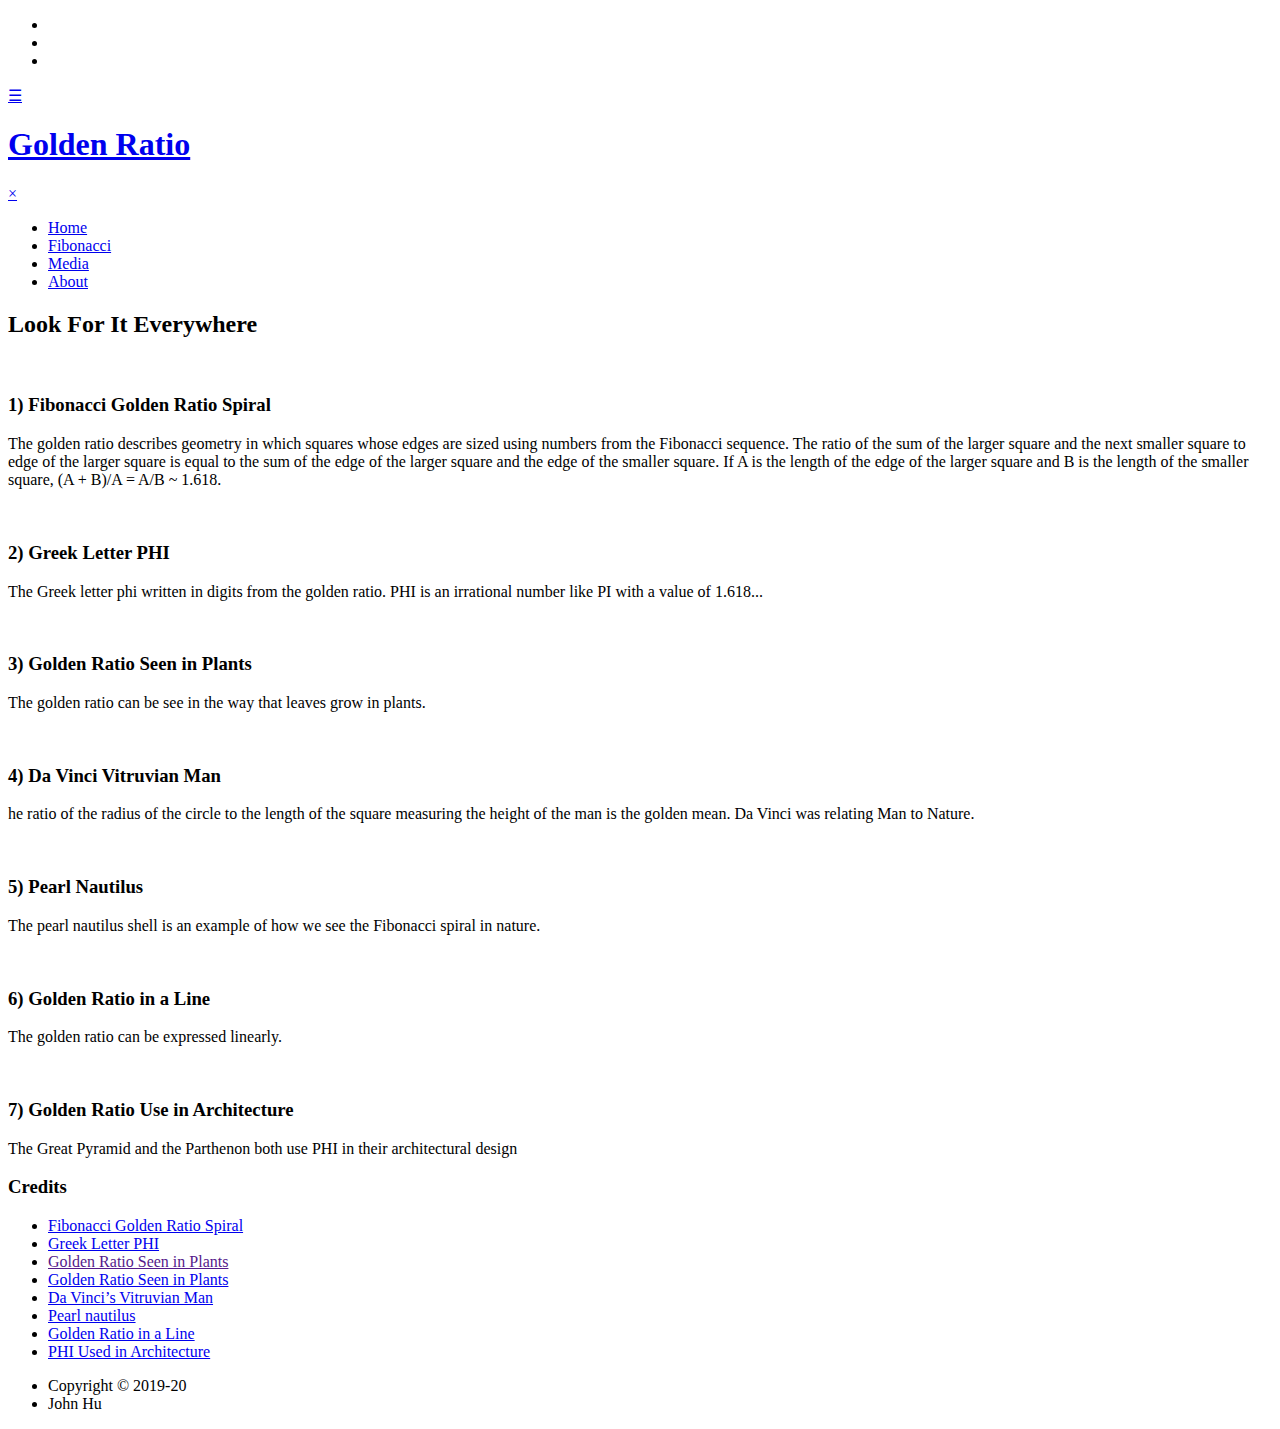
==== index.html @ 76cdd55d "updated html files" ====
<!DOCTYPE html>
<html lang="en">

<head>
    <meta charset="UTF-8">
    <!-- TODO add title -->
    <title>Golden Ratio</title>
    <!-- TODO add tags to support responsive website -->
    <meta name="viewport" content="width=device-width, initial-scale=1.0">
    <meta http-equiv="X-UA-Compatible" content="ie=edge">
    <link rel="stylesheet" href="https://use.fontawesome.com/releases/v5.6.3/css/all.css"
        integrity="sha384-UHRtZLI+pbxtHCWp1t77Bi1L4ZtiqrqD80Kn4Z8NTSRyMA2Fd33n5dQ8lWUE00s/" crossorigin="anonymous">
    <link href="https://fonts.googleapis.com/css?family=Montserrat%7CUbuntu" rel="stylesheet">
    <link rel="stylesheet" href="css/style.css">
    <!-- TODO add favicon -->
    <link rel="icon" type="image/png" href="images/phi_640.png">
</head>

<body>
    <ul class="icon-bar">
        <!-- TODO add list items with fontawesome icons -->
        <li>
            <a target="_blank" href="https://www.facebook.com" class="facebook"><i class="fab fa-facebook"></i></a>
        </li>
        <li>
            <a target="_blank" href="https://www.twitter.com" class="twitter"><i class="fab fa-twitter"></i></a>
        </li>
        <li>
            <a target="_blank" href="https://www.github.com" class="github"><i class="fab fa-github"></i></a>
        </li>
    </ul>


    <div class="container">
        <header class="header">
            <!-- TODO add hamburger and brand to all headers -->
            <a class="toggle open" href="#nav">&#9776;</a>
            <h1 class="brand"><a href="./index.html">Golden Ratio</a></h1>
        </header>

        <nav id="nav">
            <a class="toggle close" href="#">×</a>
            <ul>
                <!-- TODO add list items with navigation and set current page active -->
                <li class="active">
                    <a href="#">Home</a>
                </li>
                <li class="">
                    <a href="fibonacci.html">Fibonacci</a>
                </li>
                <li>
                    <a href="media.html">Media</a>
                </li>
                <li>
                    <a href="about.html">About</a>
                </li>
            </ul>
        </nav>
        <section role="main">
            <h2>Look For It Everywhere</h2>
            <div class="golden-mason">
                <article>
                    <img alt="" src="images/fibonacci-spiral.png">
                    <h3>1) Fibonacci Golden Ratio Spiral</h3>
                    <p>The golden ratio describes geometry in which squares whose edges are sized using numbers from the
                        Fibonacci sequence. The ratio of the sum of the larger square and the next smaller square to
                        edge
                        of the larger square is equal to the sum of the edge of the larger square and the edge of the
                        smaller square. If A is the length of the edge of the larger square and B is the length of the
                        smaller square, (A + B)/A = A/B ~ 1.618.
                    </p>
                </article>
                <article>
                    <img alt="" src="images/phi_with_golden_ratio_digits.png">
                    <h3>2) Greek Letter PHI</h3>
                    <p>The Greek letter phi written in digits from the golden ratio. PHI is an irrational number like PI
                        with a value of 1.618...
                    </p>
                </article>
                <article>
                    <img alt="" src="images/golden-ratio-leaf.jpeg">
                    <h3>3) Golden Ratio Seen in Plants</h3>
                    <p>The golden ratio can be see in the way that leaves grow in plants.
                    </p>
                </article>
                <article>
                    <img alt="" src="images/vitruvian.jpg">
                    <h3>4) Da Vinci Vitruvian Man</h3>
                    <p>he ratio of the radius of the circle to the length of the square measuring the height of the man
                        is
                        the golden mean. Da Vinci was relating Man to Nature.</p>
                </article>
                <article>
                    <img alt="" src="images/pearl-nautilus-shell.jpg">
                    <h3>5) Pearl Nautilus</h3>
                    <p>The pearl nautilus shell is an example of how we see the Fibonacci spiral in nature.</p>
                </article>
                <article>
                    <img alt="" src="images/golden-ratio-line.png">
                    <h3>6) Golden Ratio in a Line</h3>
                    <p>The golden ratio can be expressed linearly.
                    </p>
                </article>
                <article>
                    <img alt="" src="images/golden-ratio-architecture.jpg">
                    <h3>7) Golden Ratio Use in Architecture</h3>
                    <p>The Great Pyramid and the Parthenon both use PHI in their architectural design</p>
                </article>
            </div>
        </section>

        <aside>
            <h3>Credits</h3>
            <div class="credits">
            <ul>
                <li><a href="https://pixabay.com/en/fibonacci-golden-ratio-3594147/
                            " target="_blank">Fibonacci Golden Ratio Spiral</a></li>
                <li><a href="https://commons.wikimedia.org/wiki/File:phi_with_golden_ratio_digits.PNG"
                        target="_blank">Greek
                        Letter PHI</a></li>
                <li><a href="" target="_blank">Golden Ratio Seen in Plants</a></li>

                <li><a href="https://pixabay.com/en/pi-golden-ratio-sacred-geometry-1458972/
                            " target="_blank">Golden Ratio Seen in Plants</a></li>

                <li><a href="https://commons.wikimedia.org/wiki/File:0_The_Vitruvian_Man_-_by_Leonardo_da_Vinci.jpg
                            " target="_blank">Da Vinci’s Vitruvian Man</a></li>

                <li><a href="https://www.goodfreephotos.com/" target="_blank">Pearl nautilus</a></li>

                <li><a href="https://commons.wikimedia.org/wiki/File:Golden_ratio_line.svg
                            " target="_blank">Golden Ratio in a Line
                    </a></li>
                <li><a href="https://commons.wikimedia.org/wiki/File:Golden-ratio.jpg" target="_blank">PHI Used in
                        Architecture
                    </a></li>
            </ul>
            </div>
        </aside>

        <footer>
            <!-- TODO add footer contents -->
            <ul class="copyright">
                <li>Copyright &copy; 2019-20</li>
                <li>John Hu</li>
            </ul>
        </footer>
    </div>

</body>

</html>
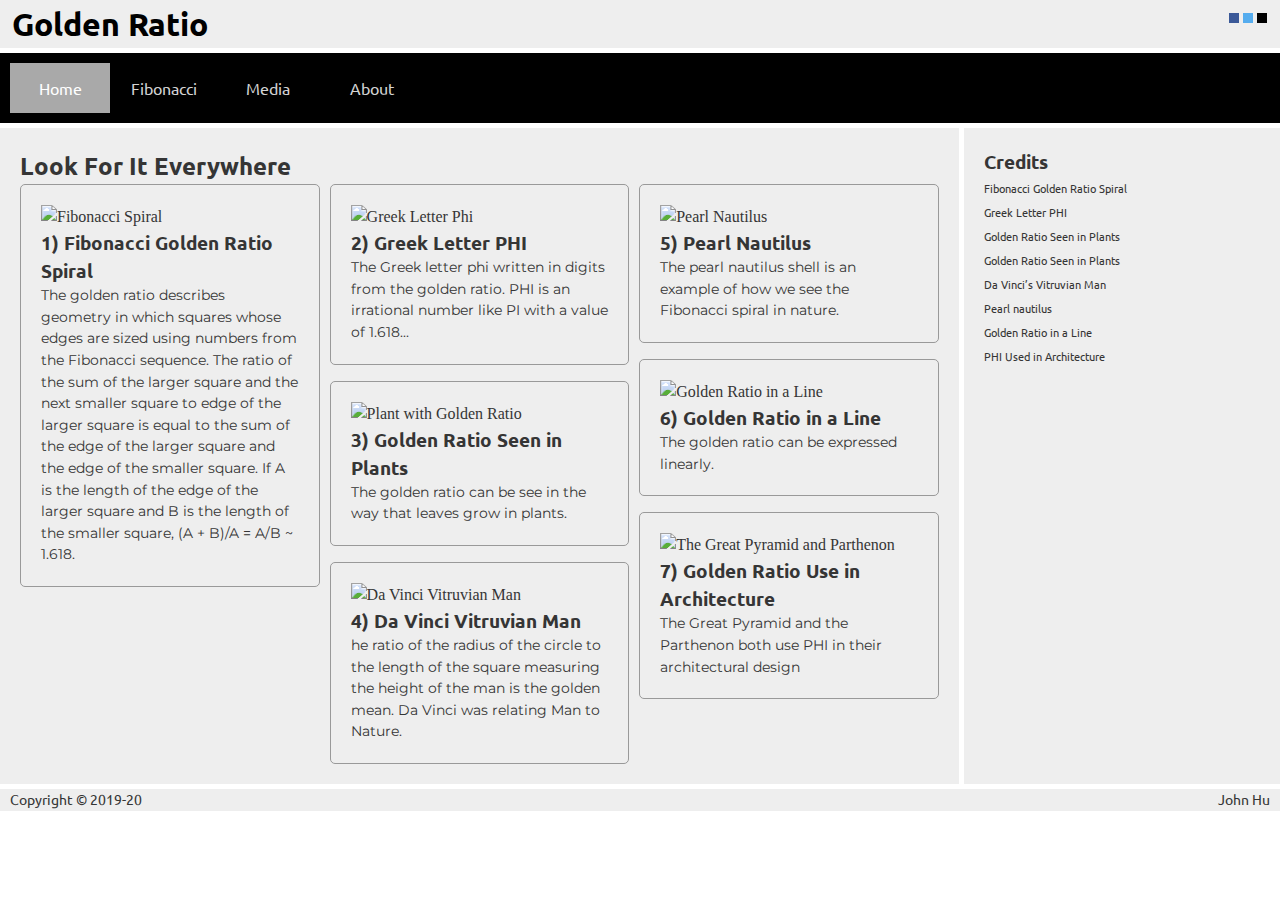
==== commit 7836bf97: "updated HTML and CSS" ====
--- a/index.html
+++ b/index.html
@@ -60,7 +60,7 @@
             <h2>Look For It Everywhere</h2>
             <div class="golden-mason">
                 <article>
-                    <img alt="" src="images/fibonacci-spiral.png">
+                    <img alt="Fibonacci Spiral" src="images/fibonacci-spiral.png">
                     <h3>1) Fibonacci Golden Ratio Spiral</h3>
                     <p>The golden ratio describes geometry in which squares whose edges are sized using numbers from the
                         Fibonacci sequence. The ratio of the sum of the larger square and the next smaller square to
@@ -71,38 +71,38 @@
                     </p>
                 </article>
                 <article>
-                    <img alt="" src="images/phi_with_golden_ratio_digits.png">
+                    <img alt="Greek Letter Phi" src="images/phi_with_golden_ratio_digits.png">
                     <h3>2) Greek Letter PHI</h3>
                     <p>The Greek letter phi written in digits from the golden ratio. PHI is an irrational number like PI
                         with a value of 1.618...
                     </p>
                 </article>
                 <article>
-                    <img alt="" src="images/golden-ratio-leaf.jpeg">
+                    <img alt="Plant with Golden Ratio" src="images/golden-ratio-leaf.jpeg">
                     <h3>3) Golden Ratio Seen in Plants</h3>
                     <p>The golden ratio can be see in the way that leaves grow in plants.
                     </p>
                 </article>
                 <article>
-                    <img alt="" src="images/vitruvian.jpg">
+                    <img alt="Da Vinci Vitruvian Man" src="images/vitruvian.jpg">
                     <h3>4) Da Vinci Vitruvian Man</h3>
                     <p>he ratio of the radius of the circle to the length of the square measuring the height of the man
                         is
                         the golden mean. Da Vinci was relating Man to Nature.</p>
                 </article>
                 <article>
-                    <img alt="" src="images/pearl-nautilus-shell.jpg">
+                    <img alt="Pearl Nautilus" src="images/pearl-nautilus-shell.jpg">
                     <h3>5) Pearl Nautilus</h3>
                     <p>The pearl nautilus shell is an example of how we see the Fibonacci spiral in nature.</p>
                 </article>
                 <article>
-                    <img alt="" src="images/golden-ratio-line.png">
+                    <img alt="Golden Ratio in a Line" src="images/golden-ratio-line.png">
                     <h3>6) Golden Ratio in a Line</h3>
                     <p>The golden ratio can be expressed linearly.
                     </p>
                 </article>
                 <article>
-                    <img alt="" src="images/golden-ratio-architecture.jpg">
+                    <img alt="The Great Pyramid and Parthenon" src="images/golden-ratio-architecture.jpg">
                     <h3>7) Golden Ratio Use in Architecture</h3>
                     <p>The Great Pyramid and the Parthenon both use PHI in their architectural design</p>
                 </article>
--- a/css/style.css
+++ b/css/style.css
@@ -0,0 +1,408 @@
+/* TODO supply CSS */
+* {
+    box-sizing: border-box;
+    margin: 0;
+    padding: 0;
+}
+
+/*Add variables for color palette*/
+:root {
+    --main-bg-color: white;
+    --main-text-color: #353535;
+    --container-bg-color: rgb(238, 238, 238);
+    --nav-bg-color: black;
+    --nav-text-color: lightgray;
+    --nav-hover-color: darkgray;
+    --nav-active: white;
+    --mason-border-color: #999;
+    --brand-color: black;
+    --font-serif-titles: 'Ubuntu', serif;
+    --font-serif-text: 'Montserrat', serif;
+    --container-bg-color: #eeeeee;
+    --masonry-bg-color: #fff;
+    --masonry-link: black;
+    --facebook-bg: #3B5998;
+    --twitter-bg: #55ACEE;
+    --github-bg: #000;
+    --icon-hover: goldenrod;
+    --icon-color: white;
+    --credit-hover-color: white;
+    --credit-hover-bg: black;
+    --calc-table-border: #ddd;
+    --math-color: white;
+    --math-bg-color: black;
+}
+
+/*Apply fonts to major elements*/
+h1,
+h2,
+h3,
+h4,
+h5,
+h6,
+footer,
+h1 a,
+li a {
+    font-family: var(--font-serif-titles);
+}
+
+figcaption {
+    font-family: var(--font-serif-titles);
+    font-size: .7rem
+}
+
+p {
+    font-family: var(--font-serif-text);
+}
+
+/*Style brand*/
+.brand {
+    padding-left: 12px;
+}/*change: padding on left, design choice*/
+
+.brand a {
+    color: var(--brand-color);
+    text-decoration: none;
+}
+
+/*Set up mobile-first grid for layout*/
+.container {
+    display: grid;
+    grid-template-columns: 1fr;
+    grid-gap: 5px;
+}
+
+/*Apply basic styles to container items*/
+.single-col-container>*,
+.container>* {
+    color: var(--main-text-color);
+    line-height: 1.5;
+    background: var(--container-bg-color);
+}
+
+.single-col-container nav,
+.container nav {
+    padding: 10px;
+}
+
+/*direct child aside of container*/
+.container>aside,
+section {
+    padding: 20px;
+}
+
+footer {
+    padding: 0 10px;
+}
+
+/* Apply nav styling */
+.single-col-container nav,
+.container nav {
+    background-color: var(--nav-bg-color);
+}
+
+nav ul {
+    list-style: none;
+    margin: 0;
+    padding: 0;
+}
+
+nav a {
+    color: var(--nav-text-color);
+    text-decoration: none;
+}
+
+nav a:hover {
+    text-decoration: none;
+}
+
+/*removes hamburger underline*/
+a.toggle {
+    text-decoration: none;
+}
+
+nav .active {
+    background-color: var(--nav-hover-color);
+    height: 50px;
+    line-height: 50px;
+}
+
+nav li {
+    text-align: center;
+}
+
+nav .active a {
+    color: var(--nav-active);
+}
+
+/* Set up media query for different screen sizes */
+@media only screen and (min-width: 600px) {
+
+    /* grid */
+    .single-col-container,
+    .container {
+        grid-template-columns: repeat(4, 1fr);
+    }
+
+    /* specific item styles */
+    .single-col-container,
+    .container header,
+    .container nav,
+    .container footer {
+        grid-column: span 4;
+    }
+
+    .container section {
+        grid-column: span 3;
+    }
+
+    /* nav styles */
+    nav ul li {
+        display: inline-block;
+        width: 100px;
+
+    }
+
+    /* hide toggle */
+    .toggle {
+        display: none;
+    }
+
+    .header {
+        width: 100%;
+        height: auto;
+        background-image: url("../images/fibonacci-numbers.png");
+        background-repeat: no-repeat;
+        background-size: 100% 100%;
+    }
+
+}
+
+/* Media query for smaller devices */
+@media only screen and (max-width: 599px) {
+
+    #nav {
+        transition: transform .3s ease-in-out;
+        top: 0;
+        bottom: 0;
+        position: fixed;
+        width: 300px;
+        right: -340px;
+    }
+
+    #nav:target {
+        transform: translateX(-340px);
+    }
+
+    .close {
+        text-align: right;
+        display: block;
+        text-decoration: none;
+        font-size: 3em;
+        position: relative;
+        top: -30px;
+    }
+
+    .open {
+        text-align: left;
+        color: var(--main-text-color);
+        font-size: 2em;
+        padding-left: 5px;
+    }
+
+}
+
+/* Set up 3 column masonry layout */
+.golden-mason img {
+    width: 100%;
+}
+
+.golden-mason article {
+    padding: 20px;
+    border: 1px solid var(--mason-border-color);
+    border-radius: 5px;
+    background-color: var(masonry-bg-color);
+}
+
+.golden-mason a:link,
+.golden-mason a:visited {
+    color: var(--masonry-link);
+}
+
+.golden-mason h1 {
+    margin-top: 0;
+    margin-left: 0.75rem;
+}
+
+.golden-mason {
+    column-count: 3;
+    columns: 250px;
+    column-gap: 10px;
+}
+
+.golden-mason article {
+    break-inside: avoid-column;
+    margin-bottom: 1rem;
+}
+
+.golden-mason p {
+    font-size: .9rem;
+}
+
+/* Set up aside text styling */
+aside p {
+    font-size: .9rem;
+}
+
+/* Set up flexbox styling for footer */
+ul.copyright {
+    padding: 0;
+    display: flex;
+    list-style-type: none;
+    justify-content: space-between;
+}
+
+.copyright li {
+    font-size: .9rem;
+}
+
+/* Add styling for icon bar social links */
+.icon-bar {
+    position: fixed;
+    top: 1%;
+    right: 1%;
+    /*changed 4 to 1% to match space from top*/
+}
+
+icon-bar ul {
+    list-style-type: none;
+}
+
+.icon-bar li {
+    display: inline-block;
+}
+
+.icon-bar a {
+    display: block;
+    text-align: center;
+    padding: 5px;
+    transition: all 0.3s ease;
+    font-size: 20px;
+}
+
+.icon-bar a:hover {
+    background-color: var(--icon-hover);
+}
+
+.facebook {
+    background-color: var(--facebook-bg);
+    color: var(--icon-color)
+}
+
+.twitter {
+    background-color: var(--twitter-bg);
+    color: var(--icon-color);
+}
+
+.github {
+    background-color: var(--github-bg);
+    color: var(--icon-color);
+}
+
+/* Style the credits */
+.credits ul {
+    list-style-type: none;
+    padding: 0;
+}
+
+.credits a {
+    font-size: .7em;
+    text-decoration: none;
+    color: var(--main-text-color);
+}
+
+.credits a:hover {
+    background-color: var(--credit-hover-bg);
+    color: var(--credit-hover-color);
+    cursor: pointer;
+}
+
+/* Style the aside images on fibonacci */
+.fib-aside {
+    display: flex;
+    flex-direction: column;
+    align-items: center;
+}
+
+.fib-aside img {
+    width: 180px;
+    height: auto;
+}
+
+/* Style math presentation on fibonacci.html */
+.math {
+    margin: 20px auto;
+    padding: 10px 20px;/*change: 30 to 20px, design choice*/
+    width: 200px;
+    background-color: var(--math-bg-color);
+    color: var(--math-color);
+}
+
+/* Add styling for responsive iframes */
+.resp-container {
+    position: relative;
+    overflow: hidden;
+    padding-top: 56.25%;
+}
+
+.resp-iframe {
+    position: absolute;
+    top: 0;
+    left: 0;
+    width: 100%;
+    height: 100%;
+    border: 0;
+}
+
+/* Provide containers for media iframes */
+.frame-container {
+    margin: 0 auto;
+    width: 80%;
+}
+
+.frame-container {
+    text-align: center;
+}
+
+.audio-container {
+    display: grid;
+    grid-template-columns: repeat(auto-fill, minmax(300px, 1fr));
+    /* see notes below */
+
+    background-color: var(--nav-text-color);
+    align-items: center;
+}
+
+@media only screen and (min-width: 600px) {
+    .audio-container {
+        grid-template-columns: 1fr 1fr;
+    }
+
+    .audio-container iframe {
+        margin-top: 20px;
+    }
+}
+
+/* Provide container styling for about.html */
+.learning-objectives {
+    margin: 20px;
+  }
+  
+  .learning-objectives li {
+    font-family: var(--font-serif-titles);
+  }
+  
+  .xkcd-container img {
+    width: 320px;
+    height: auto;
+  }